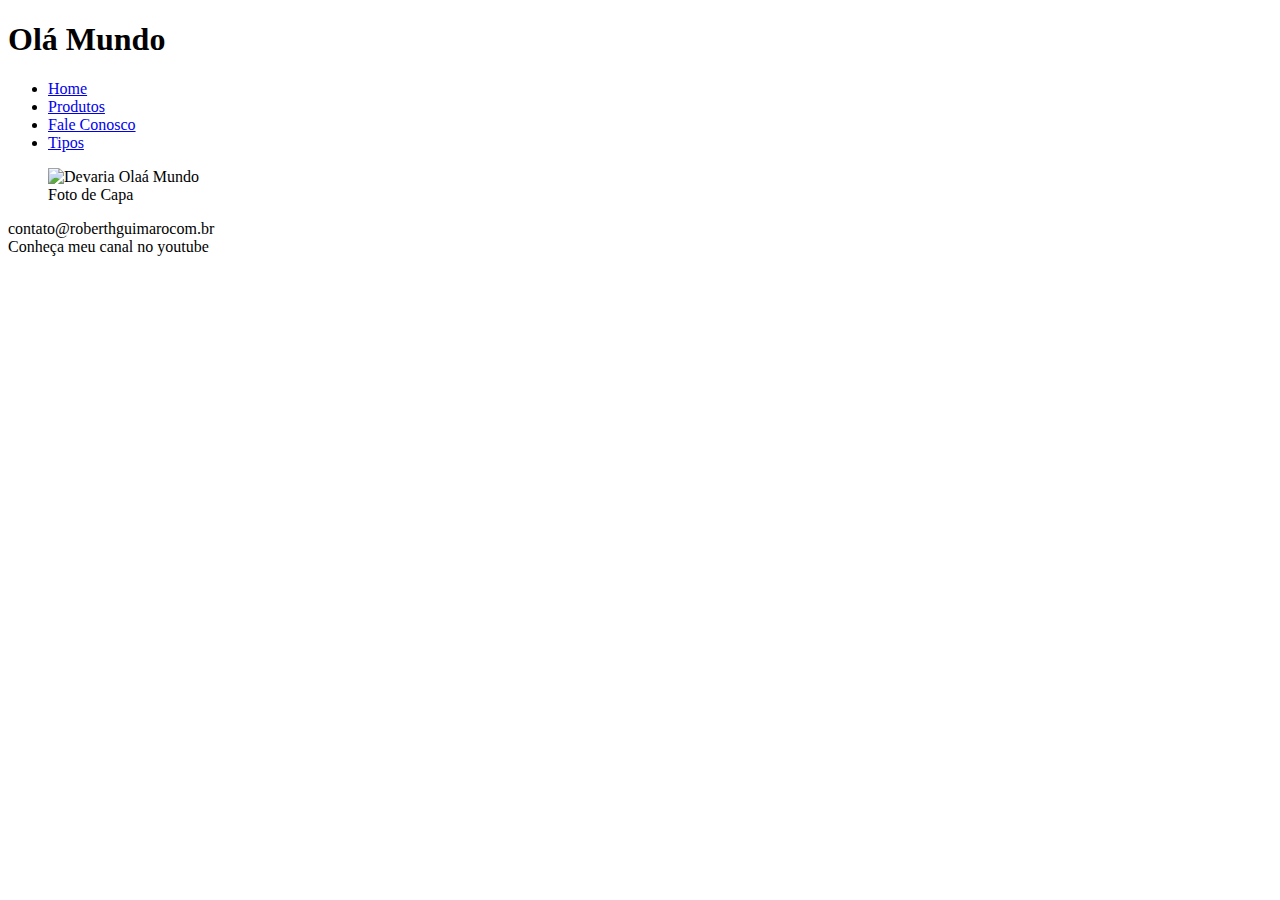
==== html/index.html @ d43f9b9e "altera_arvore_de_arquivos" ====
<!DOCTYPE html>
<html lang="pt-BR">
    <head>
        <meta charset="UTF-8">
        <meta http-equiv="X-UA-Compatible" content="IE=edge">
        <meta name="viewport" content="width=device-width, initial-scale=1.0">
        <link rel="stylesheet" href="/Devaria-HTML/public/css/index.css">
        <title>Document</title>
    </head>
    <body>
        <header>
            <h1>Olá Mundo</h1>
            <nav>
                <ul>
                    <li><a href="index.html">Home</a></li>
                    <li><a href="produtos.html">Produtos</a></li>
                    <li><a href="faleconosco.html">Fale Conosco</a></li>
                    <li><a href="tipos.html">Tipos</a></li>
                </ul>
            </nav>
        </header>
        <main>
            <section>
                <figure>
                    <img src="/Devaria-HTML/public/Image/fotoAzulLaranja.jpg" width="500" alt="Devaria Olaá Mundo">
                    <figcaption>Foto de Capa</figcaption>
                </figure>
            </section>
        </main>
        <footer>
            <section>
                <span>contato@roberthguimarocom.br</span> <br />
                <span>Conheça meu canal no youtube</span>
            </section>
        </footer>
    </body>
</html>
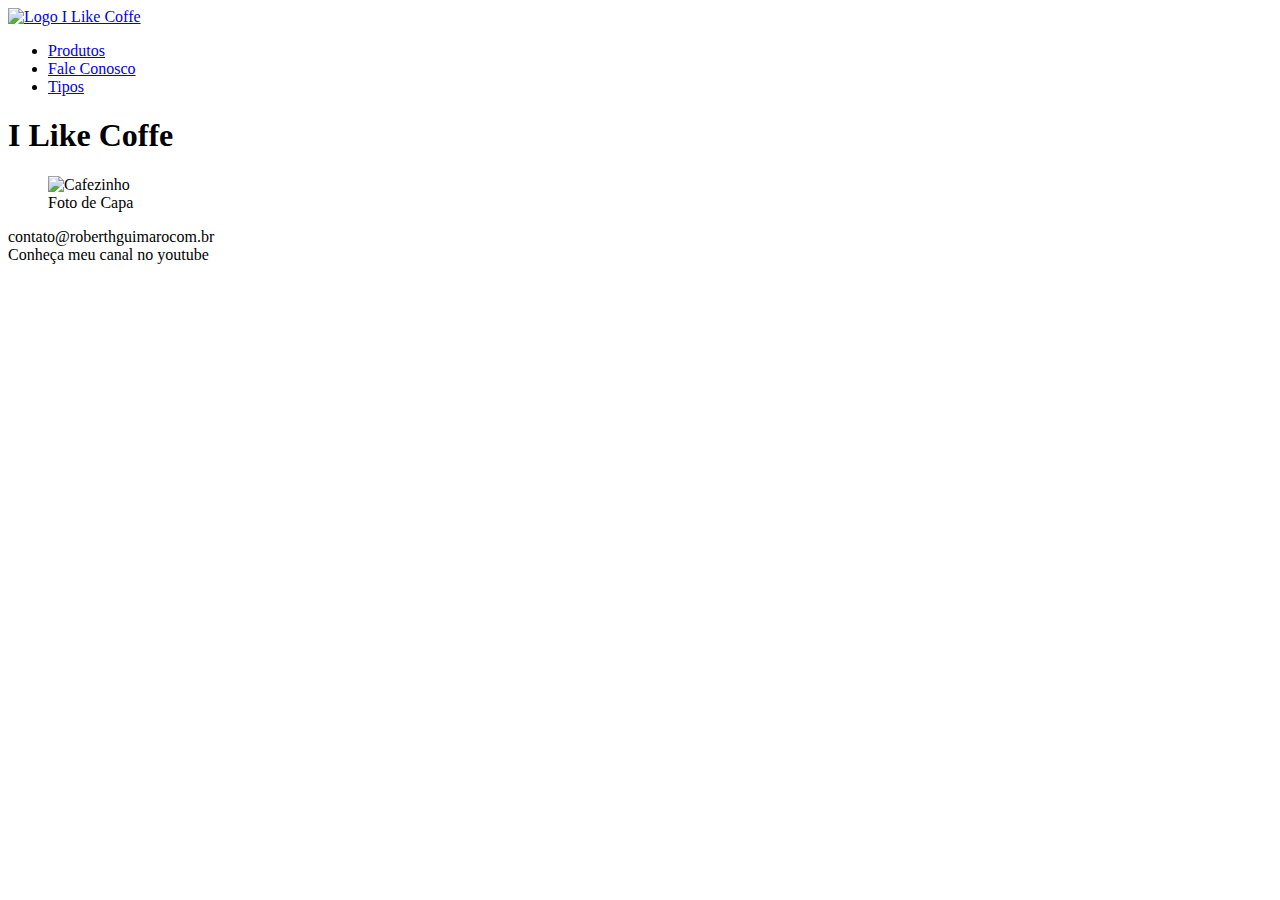
==== commit e8a3776e: "Inicio_CSS" ====
--- a/html/index.html
+++ b/html/index.html
@@ -4,15 +4,18 @@
         <meta charset="UTF-8">
         <meta http-equiv="X-UA-Compatible" content="IE=edge">
         <meta name="viewport" content="width=device-width, initial-scale=1.0">
+        <link rel="stylesheet" href="/Devaria-HTML/public/css/ilikecoffe.css">
+        <link rel="stylesheet" href="/Devaria-HTML/public/css/header.css">
         <link rel="stylesheet" href="/Devaria-HTML/public/css/index.css">
-        <title>Document</title>
+        <title>I Like Coffe</title>
     </head>
     <body>
         <header>
-            <h1>Olá Mundo</h1>
+            <a href="index.html" class="link-logo">
+                <img src="/Devaria-HTML/public/Image/new.png" alt="Logo I Like Coffe">
+            </a>
             <nav>
                 <ul>
-                    <li><a href="index.html">Home</a></li>
                     <li><a href="produtos.html">Produtos</a></li>
                     <li><a href="faleconosco.html">Fale Conosco</a></li>
                     <li><a href="tipos.html">Tipos</a></li>
@@ -20,9 +23,10 @@
             </nav>
         </header>
         <main>
-            <section>
+            <h1 class="title">I Like Coffe</h1>
+            <section class="cover-container">
                 <figure>
-                    <img src="/Devaria-HTML/public/Image/fotoAzulLaranja.jpg" width="500" alt="Devaria Olaá Mundo">
+                    <img src="/Devaria-HTML/public/Image/Café.jpg" alt="Cafezinho">
                     <figcaption>Foto de Capa</figcaption>
                 </figure>
             </section>
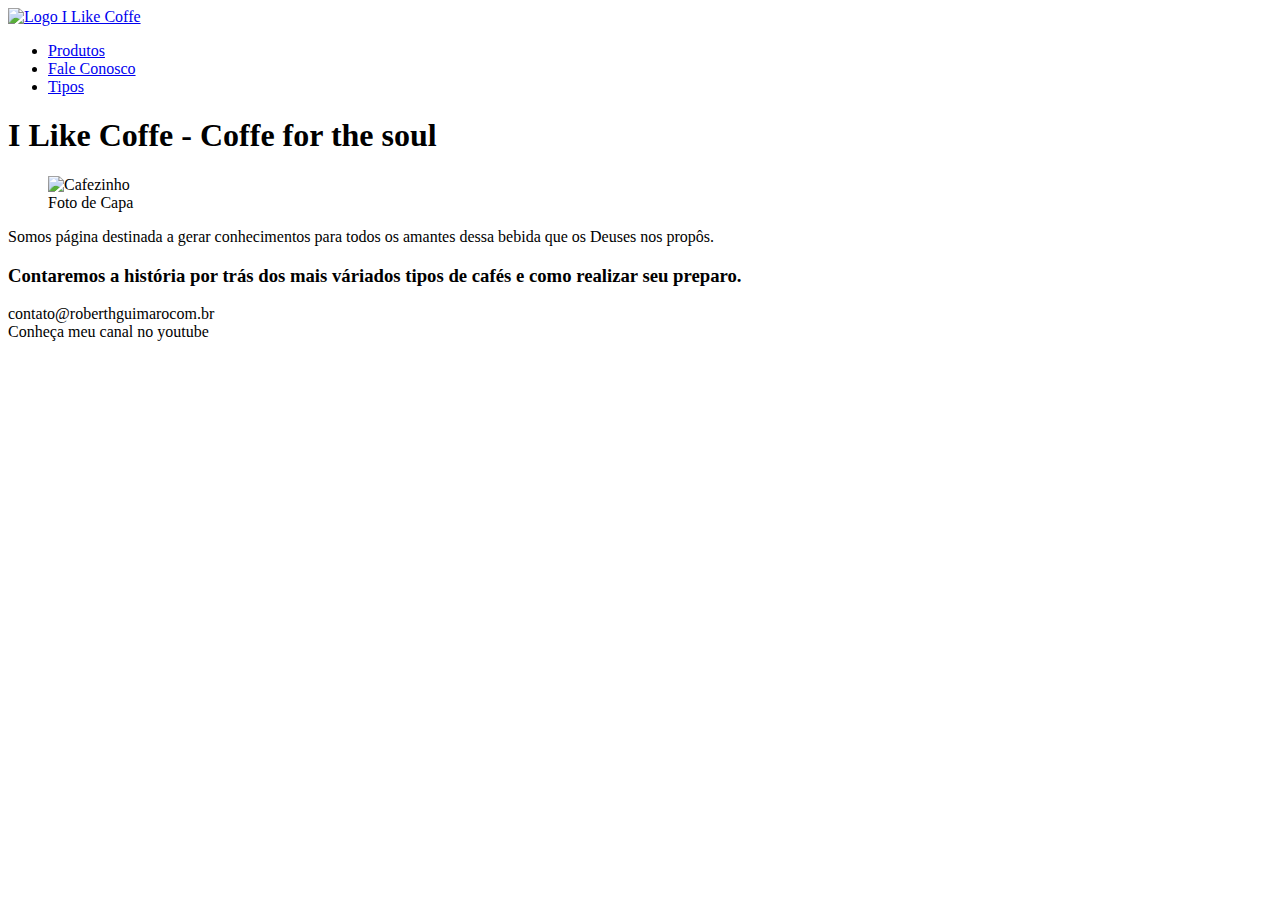
==== commit 6cd24997: "iniciado_CSS_Produtos" ====
--- a/html/index.html
+++ b/html/index.html
@@ -6,6 +6,7 @@
         <meta name="viewport" content="width=device-width, initial-scale=1.0">
         <link rel="stylesheet" href="/Devaria-HTML/public/css/ilikecoffe.css">
         <link rel="stylesheet" href="/Devaria-HTML/public/css/header.css">
+        <link rel="stylesheet" href="/Devaria-HTML/public/css/footer.css">
         <link rel="stylesheet" href="/Devaria-HTML/public/css/index.css">
         <title>I Like Coffe</title>
     </head>
@@ -14,7 +15,7 @@
             <a href="index.html" class="link-logo">
                 <img src="/Devaria-HTML/public/Image/new.png" alt="Logo I Like Coffe">
             </a>
-            <nav>
+            <nav class="menu">
                 <ul>
                     <li><a href="produtos.html">Produtos</a></li>
                     <li><a href="faleconosco.html">Fale Conosco</a></li>
@@ -22,13 +23,21 @@
                 </ul>
             </nav>
         </header>
-        <main>
-            <h1 class="title">I Like Coffe</h1>
+        <main class="text-center">
+            <h1 class="title">I Like Coffe - Coffe for the soul</h1>
             <section class="cover-container">
                 <figure>
                     <img src="/Devaria-HTML/public/Image/Café.jpg" alt="Cafezinho">
                     <figcaption>Foto de Capa</figcaption>
                 </figure>
+            </section>
+
+            <section>
+                <p>Somos página destinada a gerar conhecimentos para todos os amantes dessa bebida que os Deuses nos propôs.<p>
+            </section>
+
+            <section>
+                <h3>Contaremos a história por trás dos mais váriados tipos de cafés e como realizar seu preparo.</h3>
             </section>
         </main>
         <footer>
